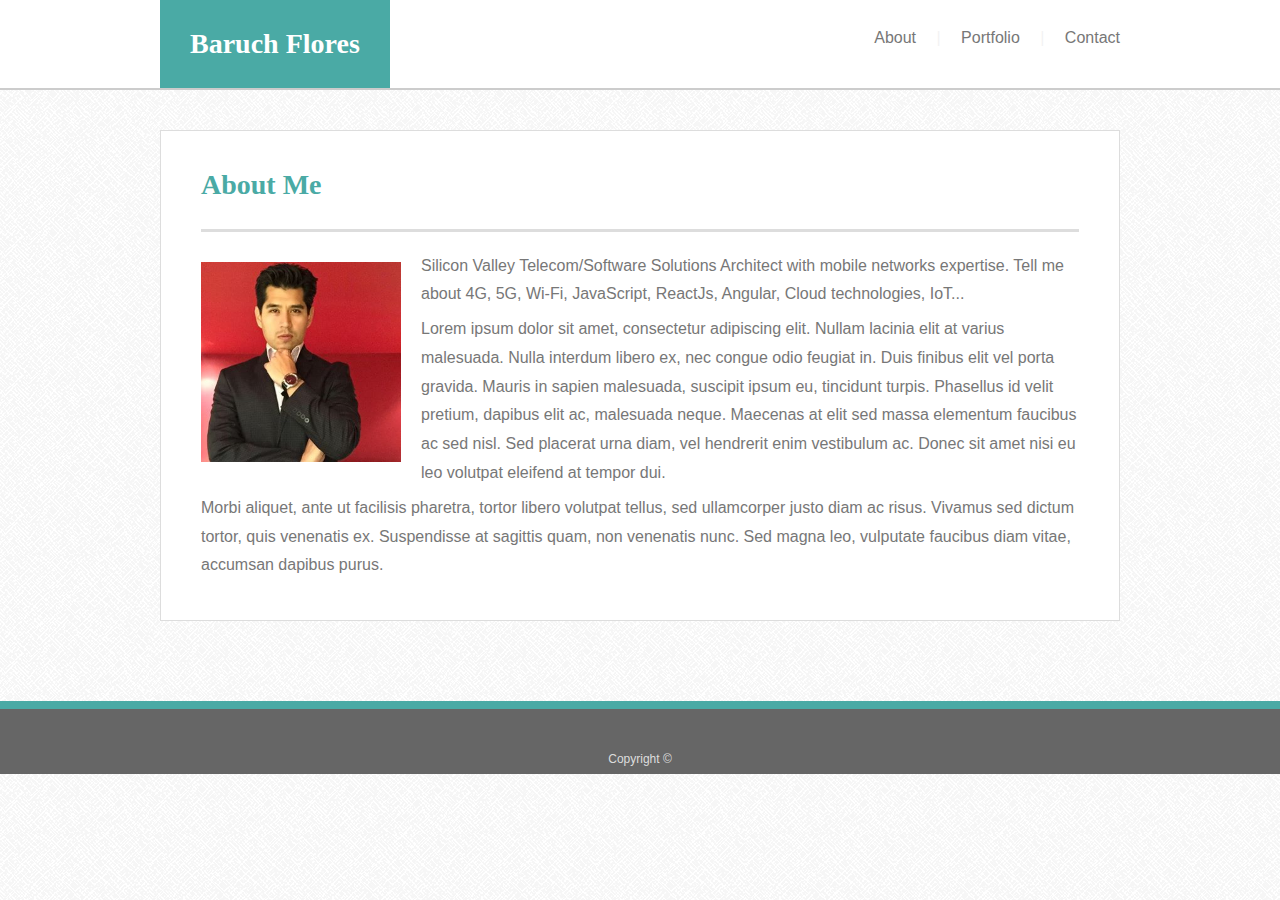
==== index.html @ a9f55f5c "Adds index.html" ====
<!DOCTYPE html>

<!-- 
**************************************
*Author: Baruch Flores               *
*Homework 1: Building a Wireframe    *
*UCB Extension - Full-Stack Bootcamp *
*May 2018                            *
**************************************
-->    

<!--[if lt IE 7]>      <html class="no-js lt-ie9 lt-ie8 lt-ie7"> <![endif]-->
<!--[if IE 7]>         <html class="no-js lt-ie9 lt-ie8"> <![endif]-->
<!--[if IE 8]>         <html class="no-js lt-ie9"> <![endif]-->
<!--[if gt IE 8]><!-->
<html class="no-js">
<!--<![endif]-->

<head>
    <meta charset="utf-8">
    <meta http-equiv="X-UA-Compatible" content="IE=edge">
    <title>Baruch Portfolio</title>
    <meta name="description" content="">
    <meta name="viewport" content="width=device-width, initial-scale=1">
    <link rel="stylesheet" type="text/css" href="assets/css/reset.css">
    <link rel="stylesheet" type="text/css" href="assets/css/style.css">
</head>

<body>
    <!--[if lt IE 7]>
            <p class="browsehappy">You are using an <strong>outdated</strong> browser. Please <a href="#">upgrade your browser</a> to improve your experience.</p>
        <![endif]-->
    <div class="navBar">
        <nav class="nav_container">
            <h1 class="name">Baruch Flores</h1>
            <div class="nav_menu">
                <a class="about" href="index.html">About</a>&emsp;
                <span class="separator">|</span>
                <a class="portfolio" href="portfolio.html">&emsp;Portfolio</a>&emsp;
                <span class="separator">|</span>
                <a class="contact" href="contact.html">&emsp;Contact</a>
            </div>
        </nav>
    </div>
    <div class="container">
        <section class="main_content">
            <h1 class="about_me">About Me</h1>
            <hr>
            <img class="about_me_img" src="assets/images/14-D.jpg">
            <p>Silicon Valley Telecom/Software Solutions Architect with mobile networks expertise. Tell me about 4G, 5G, Wi-Fi,
                JavaScript, ReactJs, Angular, Cloud technologies, IoT...</p>
            <br>

            <p>
                Lorem ipsum dolor sit amet, consectetur adipiscing elit. Nullam lacinia elit at varius malesuada. Nulla interdum libero ex,
                nec congue odio feugiat in. Duis finibus elit vel porta gravida. Mauris in sapien malesuada, suscipit ipsum
                eu, tincidunt turpis. Phasellus id velit pretium, dapibus elit ac, malesuada neque. Maecenas at elit sed
                massa elementum faucibus ac sed nisl. Sed placerat urna diam, vel hendrerit enim vestibulum ac. Donec sit
                amet nisi eu leo volutpat eleifend at tempor dui.
            </p>
            <br>
            <p>
                Morbi aliquet, ante ut facilisis pharetra, tortor libero volutpat tellus, sed ullamcorper justo diam ac risus. Vivamus sed
                dictum tortor, quis venenatis ex. Suspendisse at sagittis quam, non venenatis nunc. Sed magna leo, vulputate
                faucibus diam vitae, accumsan dapibus purus.
            </p>

        </section>
    </div>

    <footer class="footer">
        <p class="copyright">Copyright &copy;</p>
    </footer>

</body>

</html>
---- assets/css/style.css ----
/**************************************
*Author: Baruch Flores               *
*Homework 1: Building a Wireframe    *
*Full-Stack Bootcamp                 *
*UC Berkeley Extension               *
***************************************/


* {
    box-sizing: border-box;
}

body {
    background-image: url("../images/background.png");
    color: #777;    
    font-family: Arial, Helvetica, sans-serif;
}

h1 {
    color: #4aaaa5;
    font-family: Georgia, 'Times New Roman', Times, serif;
    font-size: 28px;
    font-weight: Bold;
}

.navBar {
    background-color: #fff;
    border-bottom-style: solid;
    border-bottom-width: 2px;
    border-bottom-color: #ccc;
    overflow: auto;    
}

.nav_container {
    width:960px;
    margin-left: auto;
    margin-right: auto;
}

.name {
    background-color: #4aaaa5;
    color: #fff;
    padding: 30px;
    float: left;
}

.nav_menu {
    float: right;
    padding: 30px;
    padding-right: 0;
    color: #777;
}

.about, .portfolio, .contact {
    text-decoration-line: none;
    color: #777;
}

.separator {
    font-weight: 100;
    color: #f3f3f3;
}

.container {
    clear: both;
    width: 960px;
    margin: 40px auto 0 auto;
    background-color: #fff;
    border-style: solid;
    border-width: 1px;
    border-color: #dddddd;
    padding: 40px;
    overflow: auto;
}

hr {
    border: none;
    background-color: #dddddd;
    color: #dddddd;
    height: 2.5px;
    margin: 30px 0 30px 0;
}

.about_me_img {
    width: 200px;
    height: 200px;
    float: left;
    margin-right: 20px;
}

p, br {
    line-height: 180%;
    /* letter-spacing: 0.5px; */
}

p {
    margin-top: -10px;
}

.footer {
    clear: both;
    margin-top: 80px;
    position: sticky;
    bottom: 0;
    width: 100%;
    border-top-style: solid;
    border-top-color: #4aaaa5;
    border-top-width: 8px;
    background-color: #666666;
}

.copyright {
    padding: 50px;
    padding-bottom: 3px;
    font-size: 12px;
    color: #dddddd;
    text-align: center;
}
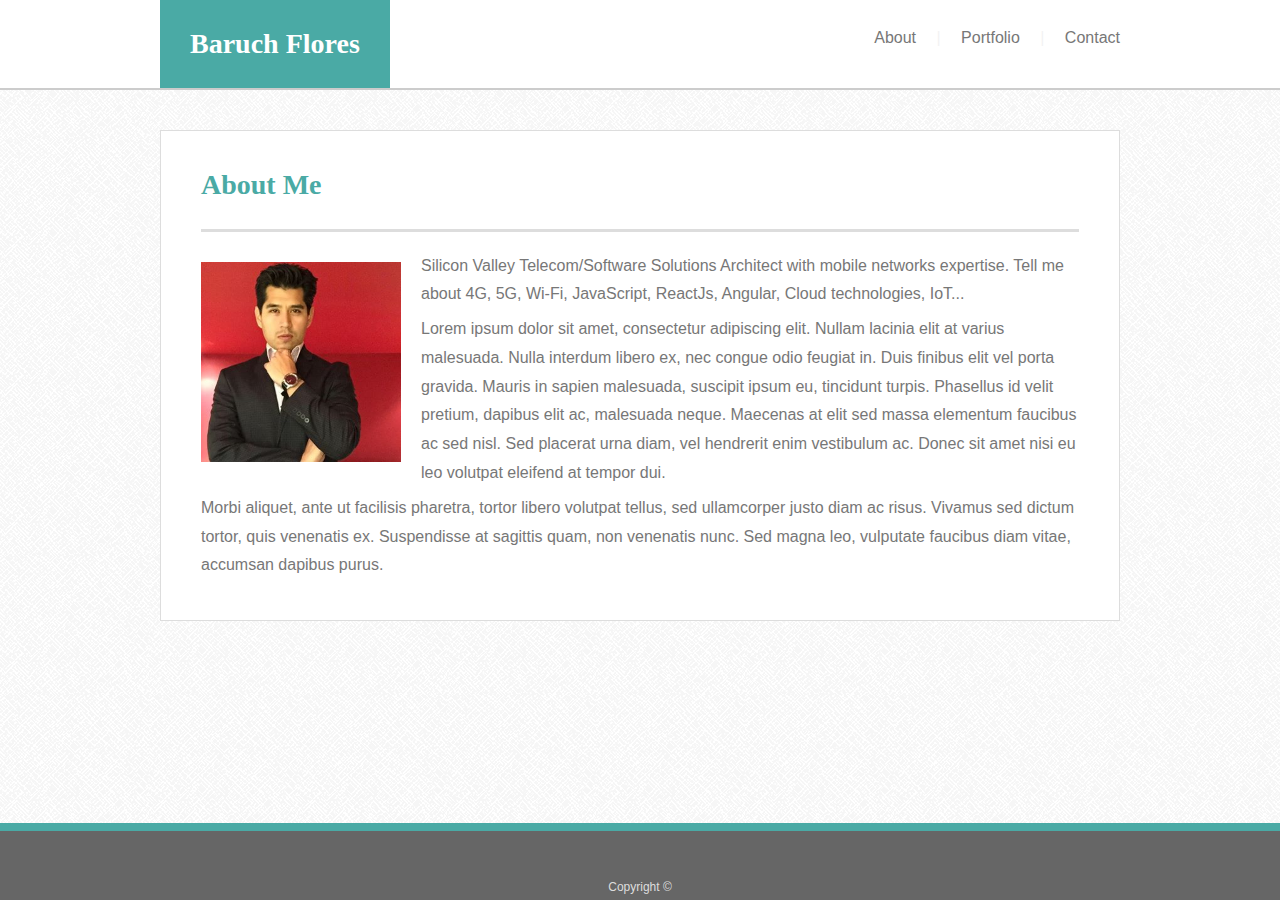
==== commit d6572459: "adds contact.html and enhancements" ====
--- a/index.html
+++ b/index.html
@@ -7,7 +7,7 @@
 *UCB Extension - Full-Stack Bootcamp *
 *May 2018                            *
 **************************************
--->    
+-->
 
 <!--[if lt IE 7]>      <html class="no-js lt-ie9 lt-ie8 lt-ie7"> <![endif]-->
 <!--[if IE 7]>         <html class="no-js lt-ie9 lt-ie8"> <![endif]-->
@@ -35,10 +35,10 @@
             <h1 class="name">Baruch Flores</h1>
             <div class="nav_menu">
                 <a class="about" href="index.html">About</a>&emsp;
-                <span class="separator">|</span>
-                <a class="portfolio" href="portfolio.html">&emsp;Portfolio</a>&emsp;
-                <span class="separator">|</span>
-                <a class="contact" href="contact.html">&emsp;Contact</a>
+                <span class="separator">|</span>&emsp;
+                <a class="portfolio" href="portfolio.html">Portfolio</a>&emsp;
+                <span class="separator">|</span>&emsp;
+                <a class="contact" href="contact.html">Contact</a>
             </div>
         </nav>
     </div>
@@ -46,12 +46,12 @@
         <section class="main_content">
             <h1 class="about_me">About Me</h1>
             <hr>
-            <img class="about_me_img" src="assets/images/14-D.jpg">
-            <p>Silicon Valley Telecom/Software Solutions Architect with mobile networks expertise. Tell me about 4G, 5G, Wi-Fi,
+            <img class="about_me_img" src="assets/images/14-D.jpg" alt="Baruch profile picture">
+            <p class="p_content">Silicon Valley Telecom/Software Solutions Architect with mobile networks expertise. Tell me about 4G, 5G, Wi-Fi,
                 JavaScript, ReactJs, Angular, Cloud technologies, IoT...</p>
             <br>
 
-            <p>
+            <p class="p_content">
                 Lorem ipsum dolor sit amet, consectetur adipiscing elit. Nullam lacinia elit at varius malesuada. Nulla interdum libero ex,
                 nec congue odio feugiat in. Duis finibus elit vel porta gravida. Mauris in sapien malesuada, suscipit ipsum
                 eu, tincidunt turpis. Phasellus id velit pretium, dapibus elit ac, malesuada neque. Maecenas at elit sed
@@ -59,7 +59,7 @@
                 amet nisi eu leo volutpat eleifend at tempor dui.
             </p>
             <br>
-            <p>
+            <p class="p_content">
                 Morbi aliquet, ante ut facilisis pharetra, tortor libero volutpat tellus, sed ullamcorper justo diam ac risus. Vivamus sed
                 dictum tortor, quis venenatis ex. Suspendisse at sagittis quam, non venenatis nunc. Sed magna leo, vulputate
                 faucibus diam vitae, accumsan dapibus purus.
--- a/assets/css/style.css
+++ b/assets/css/style.css
@@ -1,10 +1,9 @@
 /**************************************
 *Author: Baruch Flores               *
 *Homework 1: Building a Wireframe    *
-*Full-Stack Bootcamp                 *
-*UC Berkeley Extension               *
+*UCB Extension - Full-Stack Bootcamp *
+*May 2018                            *
 ***************************************/
-
 
 * {
     box-sizing: border-box;
@@ -12,7 +11,7 @@
 
 body {
     background-image: url("../images/background.png");
-    color: #777;    
+    color: #777;
     font-family: Arial, Helvetica, sans-serif;
 }
 
@@ -28,11 +27,11 @@
     border-bottom-style: solid;
     border-bottom-width: 2px;
     border-bottom-color: #ccc;
-    overflow: auto;    
+    overflow: auto;
 }
 
 .nav_container {
-    width:960px;
+    width: 960px;
     margin-left: auto;
     margin-right: auto;
 }
@@ -59,6 +58,11 @@
 .separator {
     font-weight: 100;
     color: #f3f3f3;
+}
+
+a:hover {
+    color: red;
+    text-decoration: underline;
 }
 
 .container {
@@ -88,19 +92,19 @@
     margin-right: 20px;
 }
 
-p, br {
+.p_content, br {
     line-height: 180%;
     /* letter-spacing: 0.5px; */
 }
 
-p {
+.p_content {
     margin-top: -10px;
 }
 
 .footer {
     clear: both;
     margin-top: 80px;
-    position: sticky;
+    position: fixed;
     bottom: 0;
     width: 100%;
     border-top-style: solid;
@@ -111,8 +115,8 @@
 
 .copyright {
     padding: 50px;
-    padding-bottom: 3px;
+    padding-bottom: 7px;
     font-size: 12px;
     color: #dddddd;
     text-align: center;
-}
+}